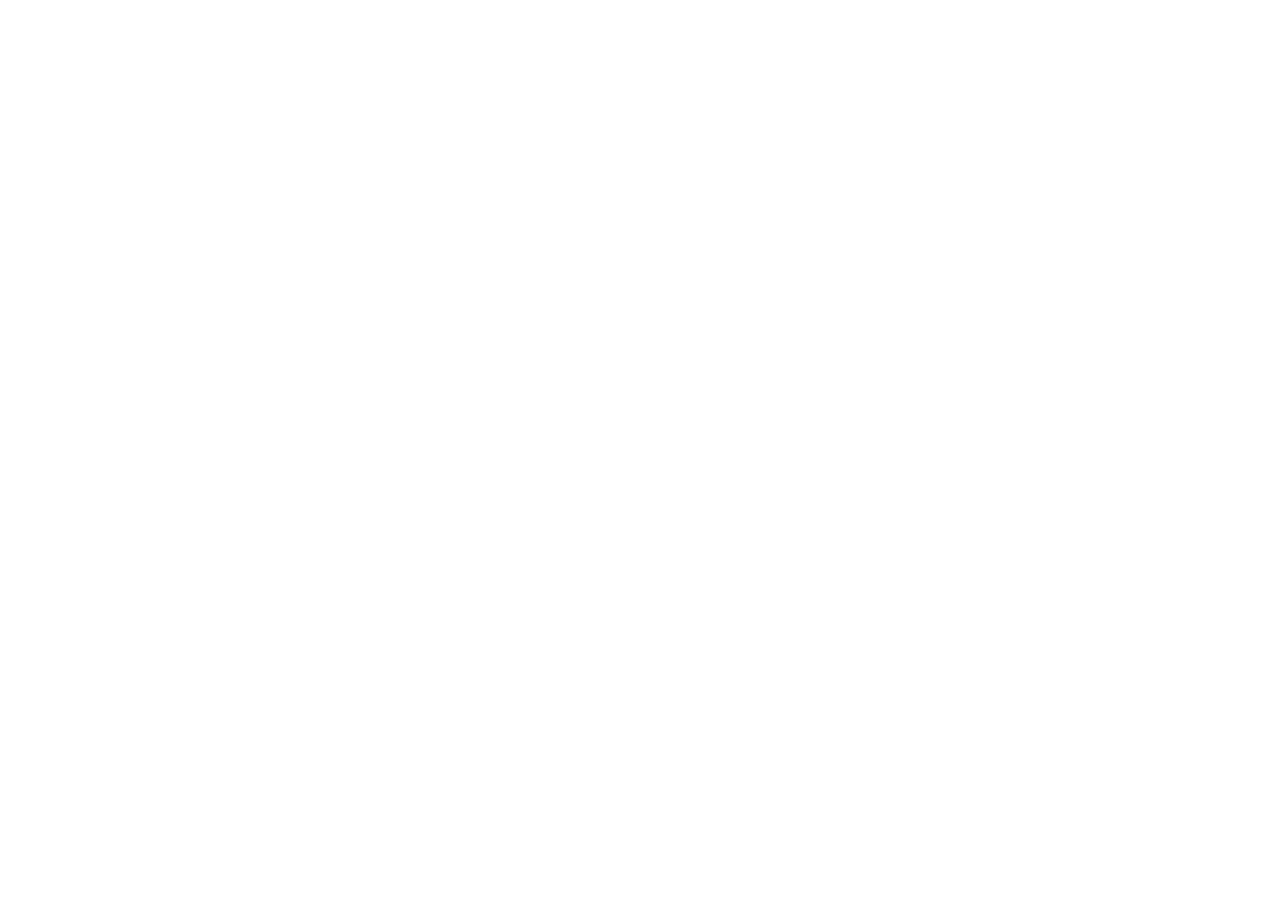
==== index.html @ 71a848d4 "restructuring" ====
<!DOCTYPE HTML>
 <html>
  <head>
    <meta charset="utf-8">
    <meta name="viewport" content="width=device-width, initial-scale=1.0">
    <title>Super Fly Reports</title>
    <link rel="stylesheet" href="css/bootstrap.css">
    <script src="js/modal.js"></script>
  </head>

  <body>
     <div id="header"></div>
     <div class="container" id="body">
     </div>
     <div id="modal">
     </div>
     <div id="footer"></div>
  </body>
    <script async type="application/dart" src="js/main.dart"></script>
    <script async src="dart/packages/browser/dart.js"></script>
</html>
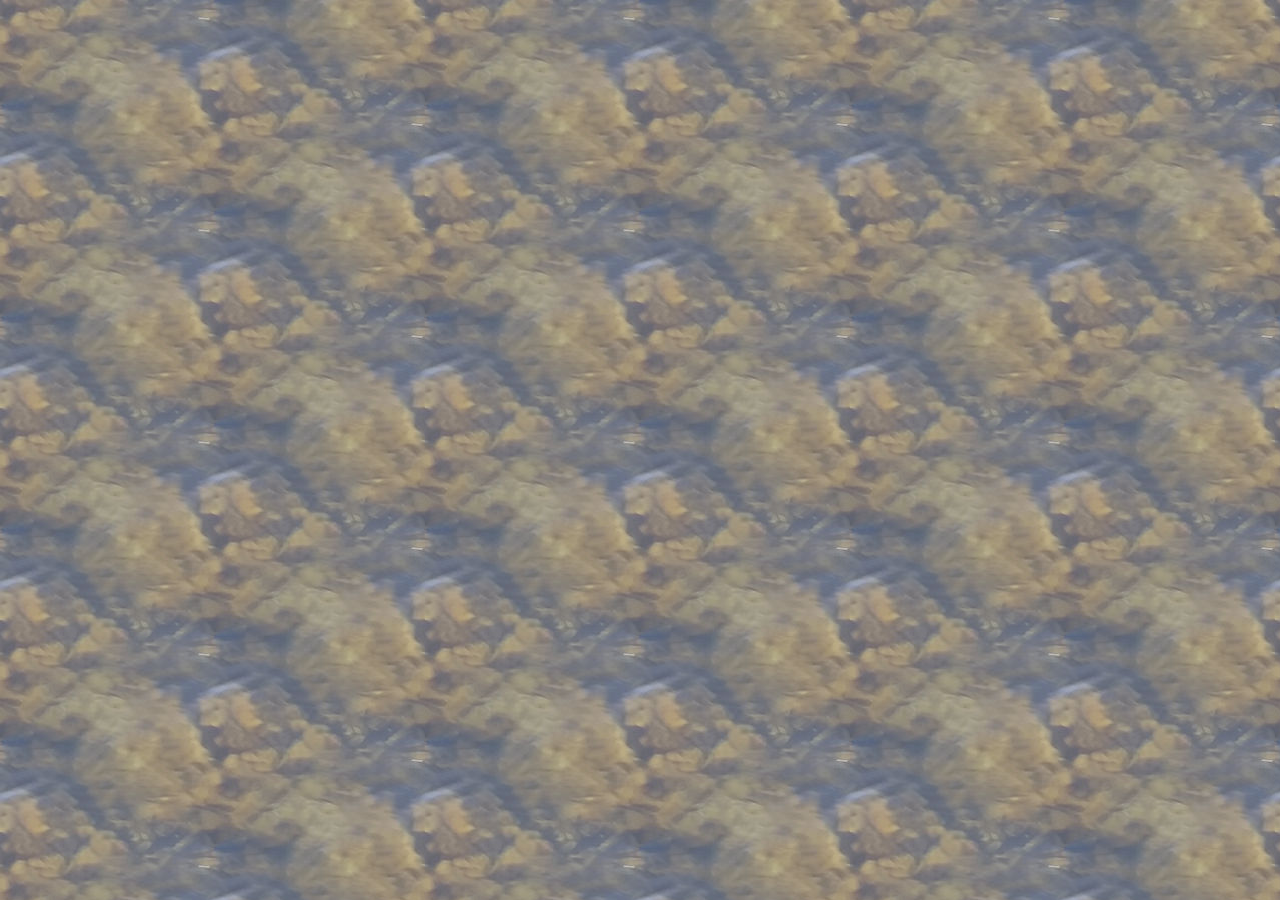
==== commit e5886278: "New commit" ====
--- a/index.html
+++ b/index.html
@@ -3,19 +3,18 @@
   <head>
     <meta charset="utf-8">
     <meta name="viewport" content="width=device-width, initial-scale=1.0">
-    <title>Super Fly Reports</title>
+    <title>Fly Fishing Journal</title>
     <link rel="stylesheet" href="css/bootstrap.css">
-    <script src="js/modal.js"></script>
   </head>
 
-  <body>
+  <body style="background-image:url('images/body-bg.jpg');">
      <div id="header"></div>
-     <div class="container" id="body">
+     <div class="container" id="body" >
      </div>
      <div id="modal">
      </div>
      <div id="footer"></div>
   </body>
-    <script async type="application/dart" src="js/main.dart"></script>
+    <script async type="application/dart" src="dart/main.dart"></script>
     <script async src="dart/packages/browser/dart.js"></script>
 </html>
